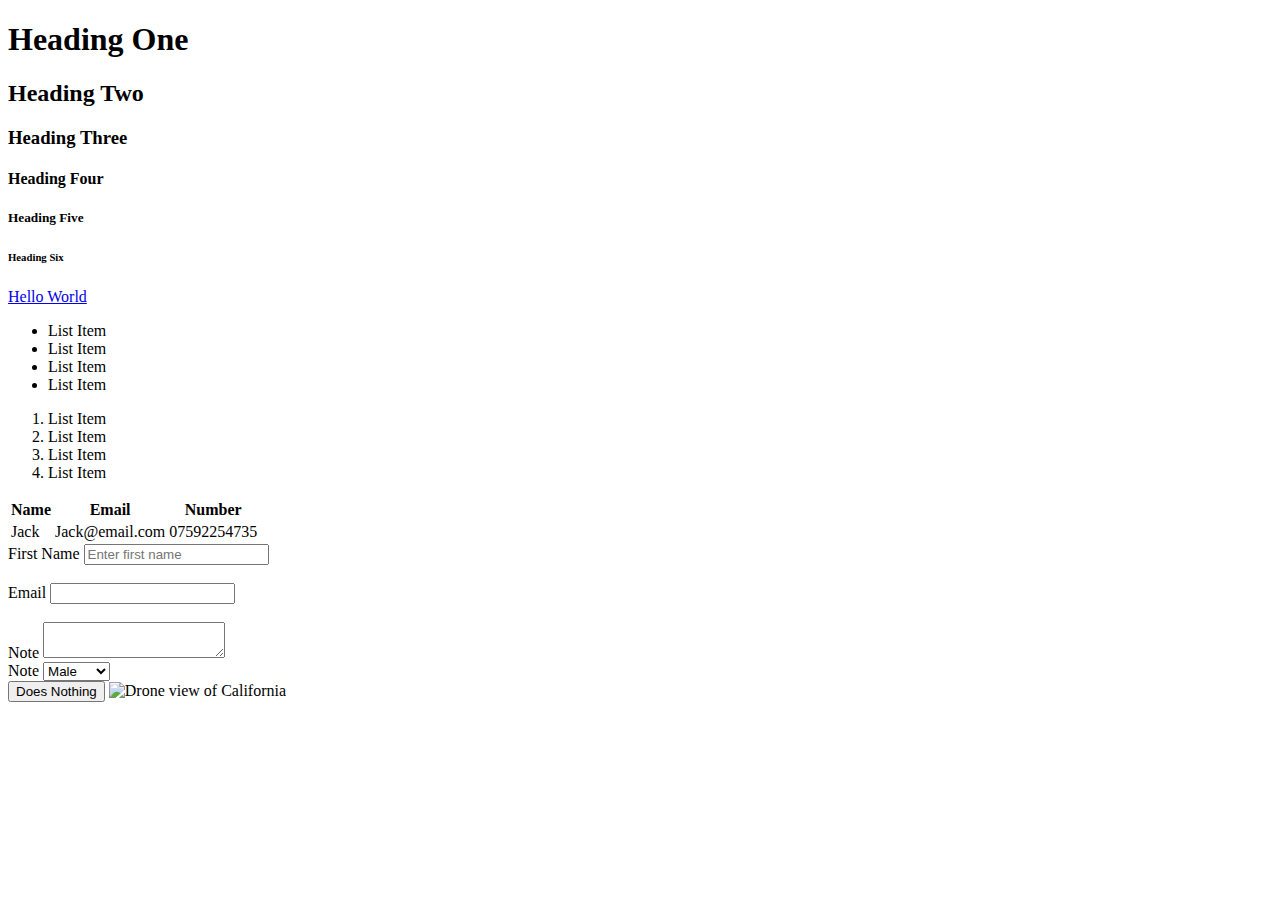
==== learning.html @ 9183a247 "3:30" ====
<!DOCTYPE html>
<html>

    <head>
        <title>Rusby</title>
    </head>

    <body>
        <!-- Headings -->
        <h1>Heading One</h1>
        <h2>Heading Two</h2>
        <h3>Heading Three</h3>
        <h4>Heading Four</h4>
        <h5>Heading Five</h5>
        <h6>Heading Six</h6>

        <!-- Paragraph -->
        <p><a href="page2.html" target="_blank">Hello World</a></p>

        <!-- List -->
        <ul>
            <li>List Item</li>
            <li>List Item</li>
            <li>List Item</li>
            <li>List Item</li>
        </ul>

        <ol>
            <li>List Item</li>
            <li>List Item</li>
            <li>List Item</li>
            <li>List Item</li>
        </ol>
        
        <!-- Table -->
        <table>
            <thead>
                <tr>
                    <th>Name</th>
                    <th>Email</th>
                    <th>Number</th>  
                </tr>          
            </thead>
            <tbody>
                <tr>
                    <td>Jack</td>
                    <td>Jack@email.com</td>
                    <td>07592254735</td>
                </tr>           
            </tbody>      
        </table>
        
        <!-- Forms -->
        
        <form>
            <div>
                <label>First Name</label>
                <input type="text" name="firstName" placeholder="Enter first name">
            </div>
            <br>
            <div>
                <label>Email</label>
                <input type="email" name="emailAddress">
            </div>
            <br>
            <div>
                <label>Note</label>
                <textarea name="note"></textarea>
            </div>
            <div>
                <label>Note</label>
                <select name="Gender">
                    <option value="male">Male</option>
                    <option value="female">Female</option>           
                </select>
            </div>
        </form>
        
        <!-- Image --> 
        <button>Does Nothing</button>
        
        <!-- Image -->
        
        <img src="Images/page2.html" alt="Drone view of California">
        

    </body>

</html>
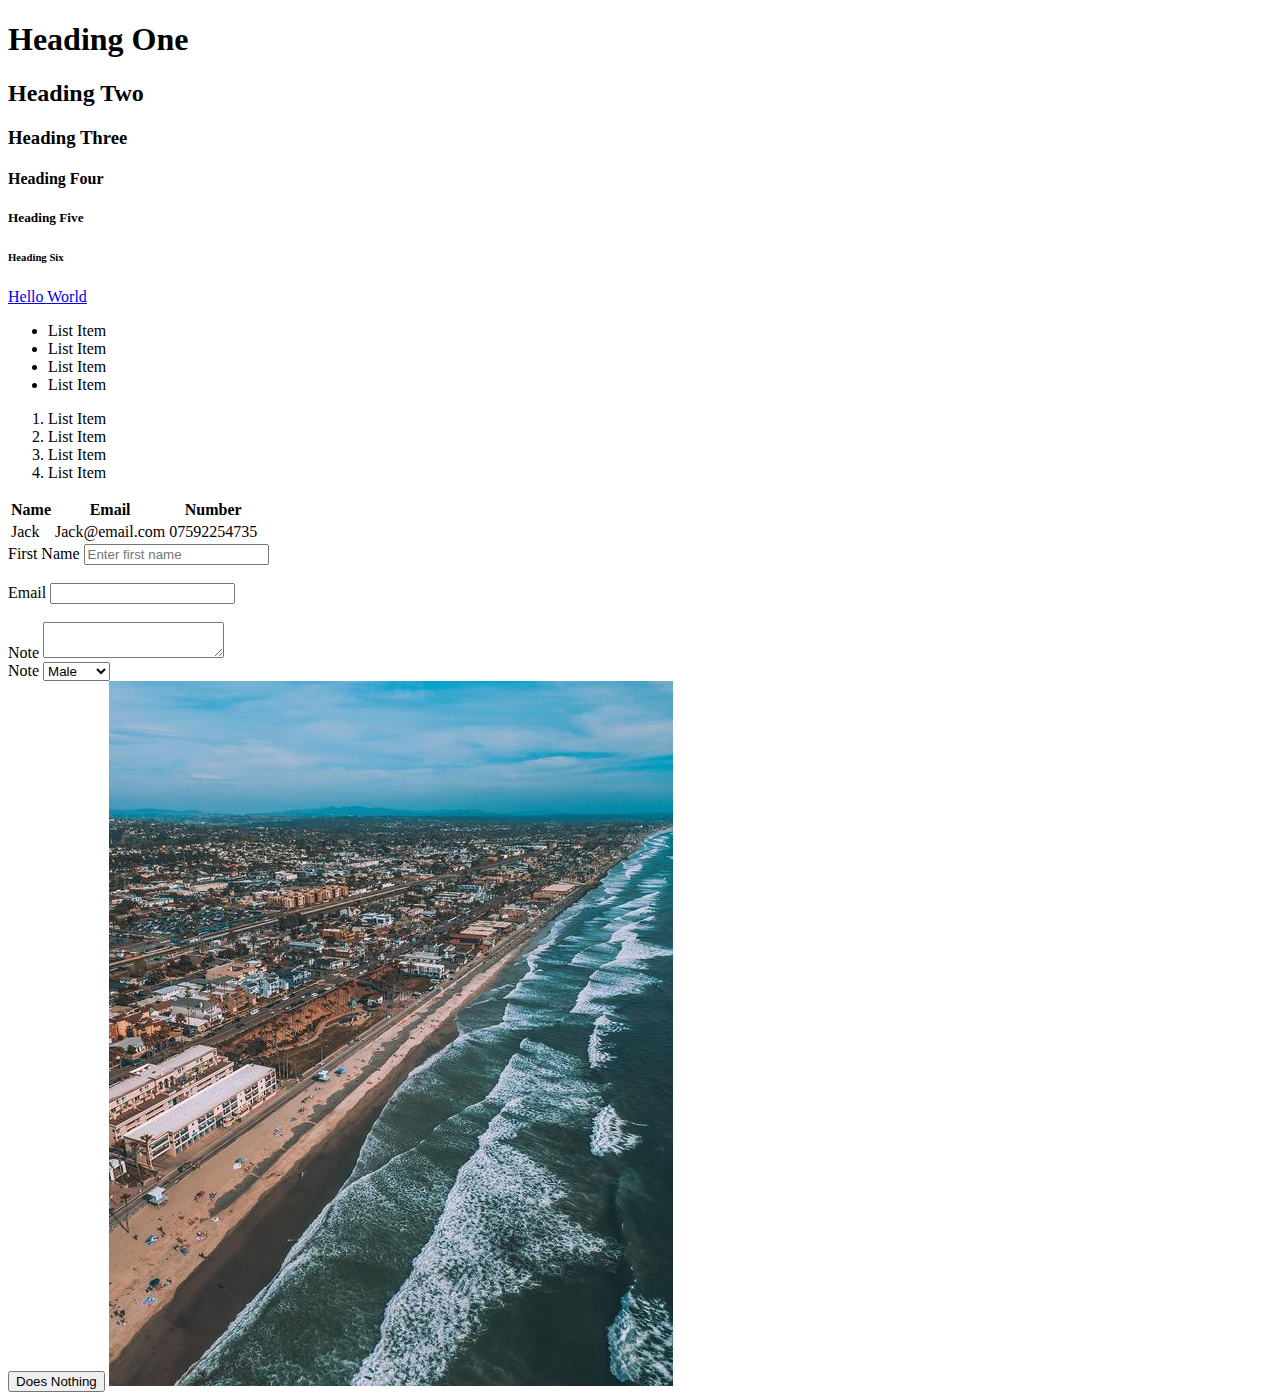
==== commit 02278ea8: "Update learning.html" ====
--- a/learning.html
+++ b/learning.html
@@ -81,7 +81,7 @@
         
         <!-- Image -->
         
-        <img src="Images/page2.html" alt="Drone view of California">
+        <img src="Images/californiaDroveView.jpg" alt="Drone view of California">
         
 
     </body>
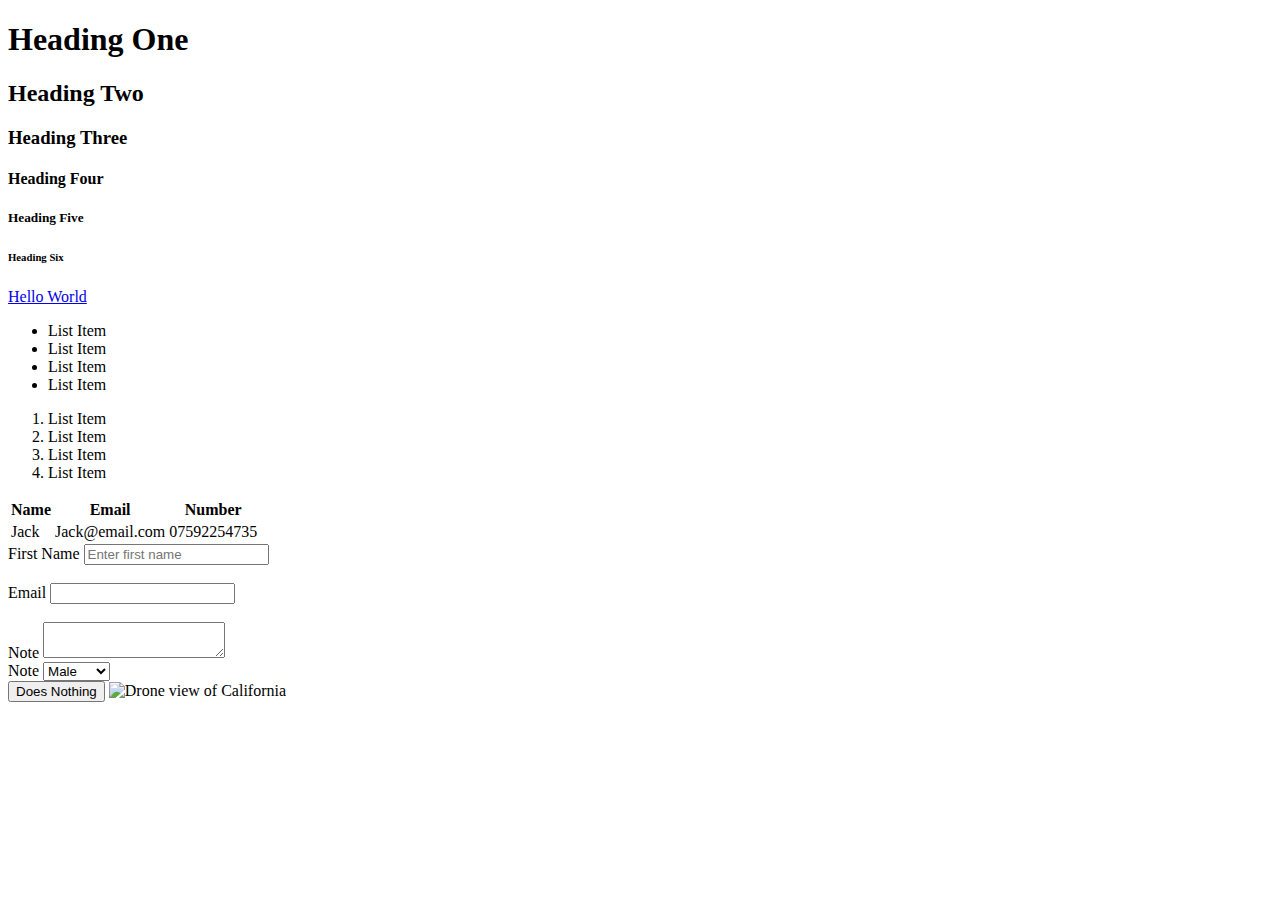
==== commit 799d1c55: "Update learning.html" ====
--- a/learning.html
+++ b/learning.html
@@ -81,7 +81,7 @@
         
         <!-- Image -->
         
-        <img src="Images/californiaDroveView.jpg" alt="Drone view of California">
+        <img src="images/californiaDroveView.jpg" alt="Drone view of California">
         
 
     </body>
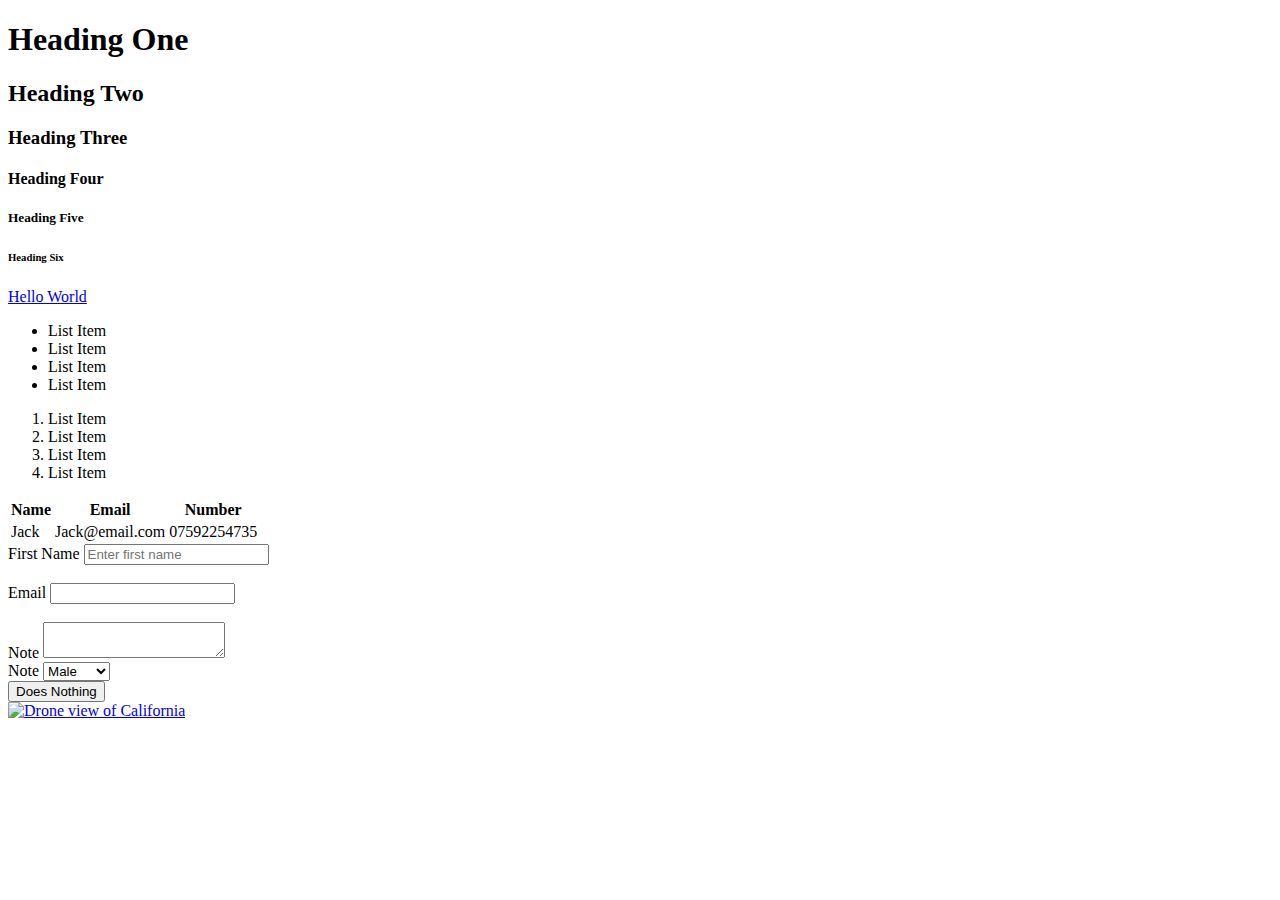
==== commit 214686d4: "New" ====
--- a/learning.html
+++ b/learning.html
@@ -3,6 +3,7 @@
 
     <head>
         <title>Rusby</title>
+        <link rel="icon" href="images/tabLogo.png">
     </head>
 
     <body>
@@ -79,10 +80,13 @@
         <!-- Image --> 
         <button>Does Nothing</button>
         
+        
+        <br>
+        
         <!-- Image -->
-        
+        <a href="https://www.pinterest.co.uk/pin/310537336800515292/" target="_blank">
         <img src="images/californiaDroveView.jpg" alt="Drone view of California">
-        
+        </a>
 
     </body>
 
